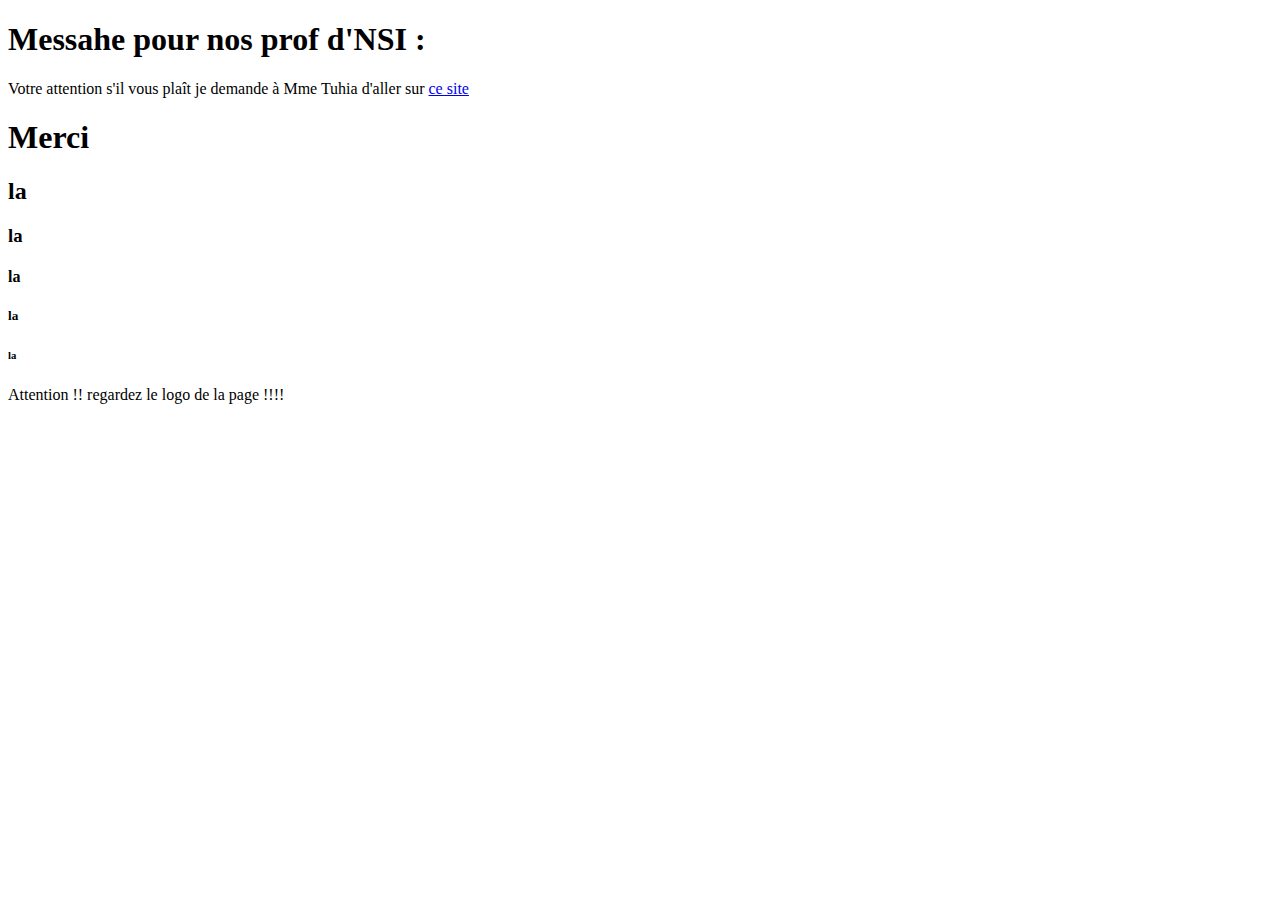
==== index.html @ 2f59cb34 "Add files via upload" ====
<!DOCTYPE html>
<html lang="fr">
<head>
    <meta charset="UTF-8">
    <meta name="viewport" content="width=device-width, initial-scale=1.0">
    <title>Document</title>
    <link rel="shortcut icon" href="https://vortix-json.github.io/NSIYim/Amazon_icon/jpg" />
</head>
<body>
    <h1>Messahe pour nos prof d'NSI :</h1>
    <p>
        Votre attention s'il vous plaît je demande à Mme Tuhia d'aller sur <a href="https://vortix-json.github.io/GrapeGrabe/">ce site</a>
        <h1>Merci</h1> <h2>la</h2> <h3>la</h3><h4>la</h4><h5>la</h5><h6>la</h6>
        Attention !! regardez le logo de la page !!!!
    </p>
</body>
</html>
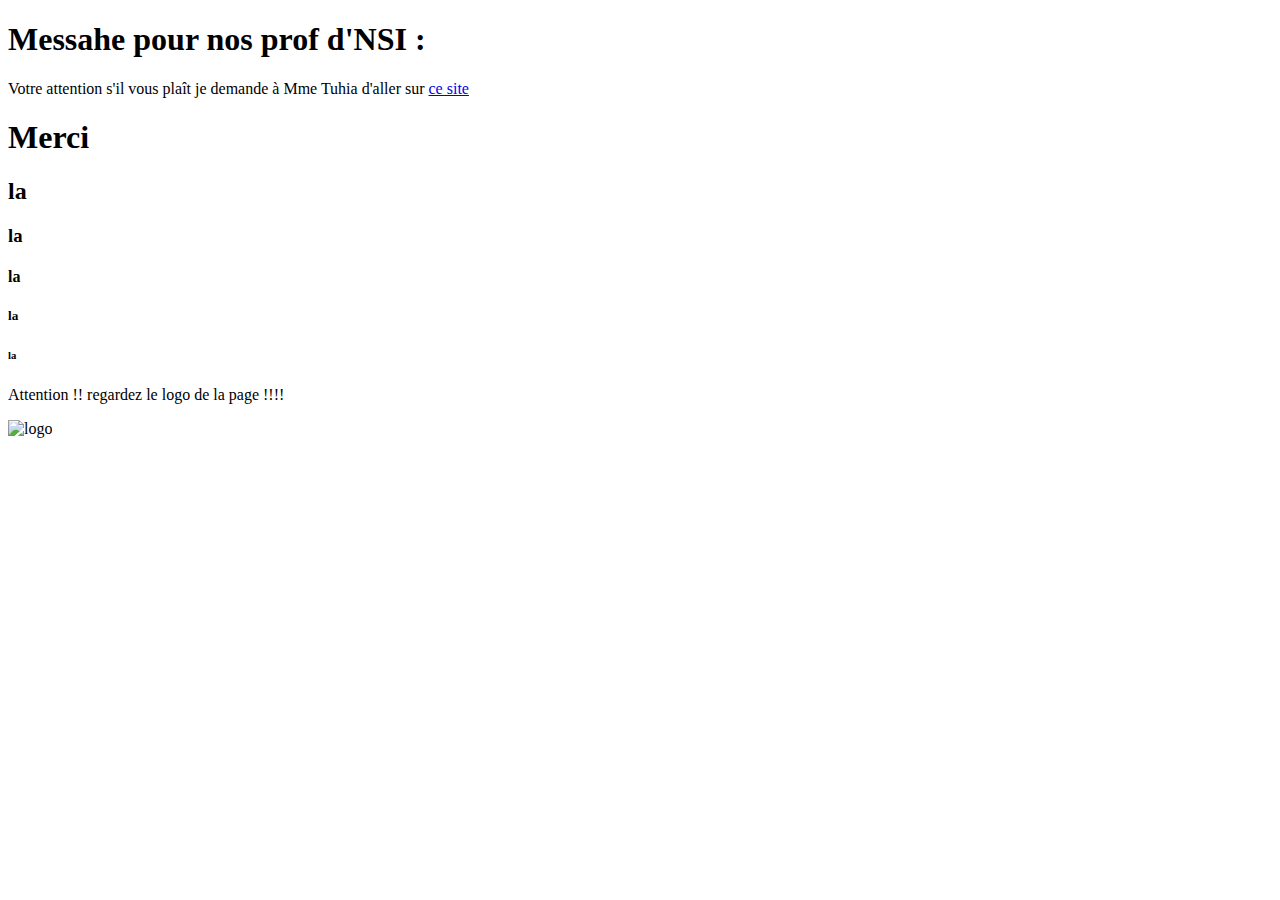
==== commit 7c218add: "Add files via upload" ====
--- a/index.html
+++ b/index.html
@@ -3,8 +3,11 @@
 <head>
     <meta charset="UTF-8">
     <meta name="viewport" content="width=device-width, initial-scale=1.0">
-    <title>Document</title>
+    <title>Amazone de Wish</title>
     <link rel="shortcut icon" href="https://vortix-json.github.io/NSIYim/Amazon_icon/jpg" />
+    <link rel="stylesheet" href="style.css">
+
+
 </head>
 <body>
     <h1>Messahe pour nos prof d'NSI :</h1>
@@ -13,5 +16,6 @@
         <h1>Merci</h1> <h2>la</h2> <h3>la</h3><h4>la</h4><h5>la</h5><h6>la</h6>
         Attention !! regardez le logo de la page !!!!
     </p>
+    <img src="https://images-eu.ssl-images-amazon.com/images/G/08/FR-hq/2020/img/X_Site/XCM_CUTTLE_1286725_1478754_FR_3527170_379x304_fr_FR._SY304_CB417025224_.jpg" alt="logo" width="191" height="55" />
 </body>
 </html>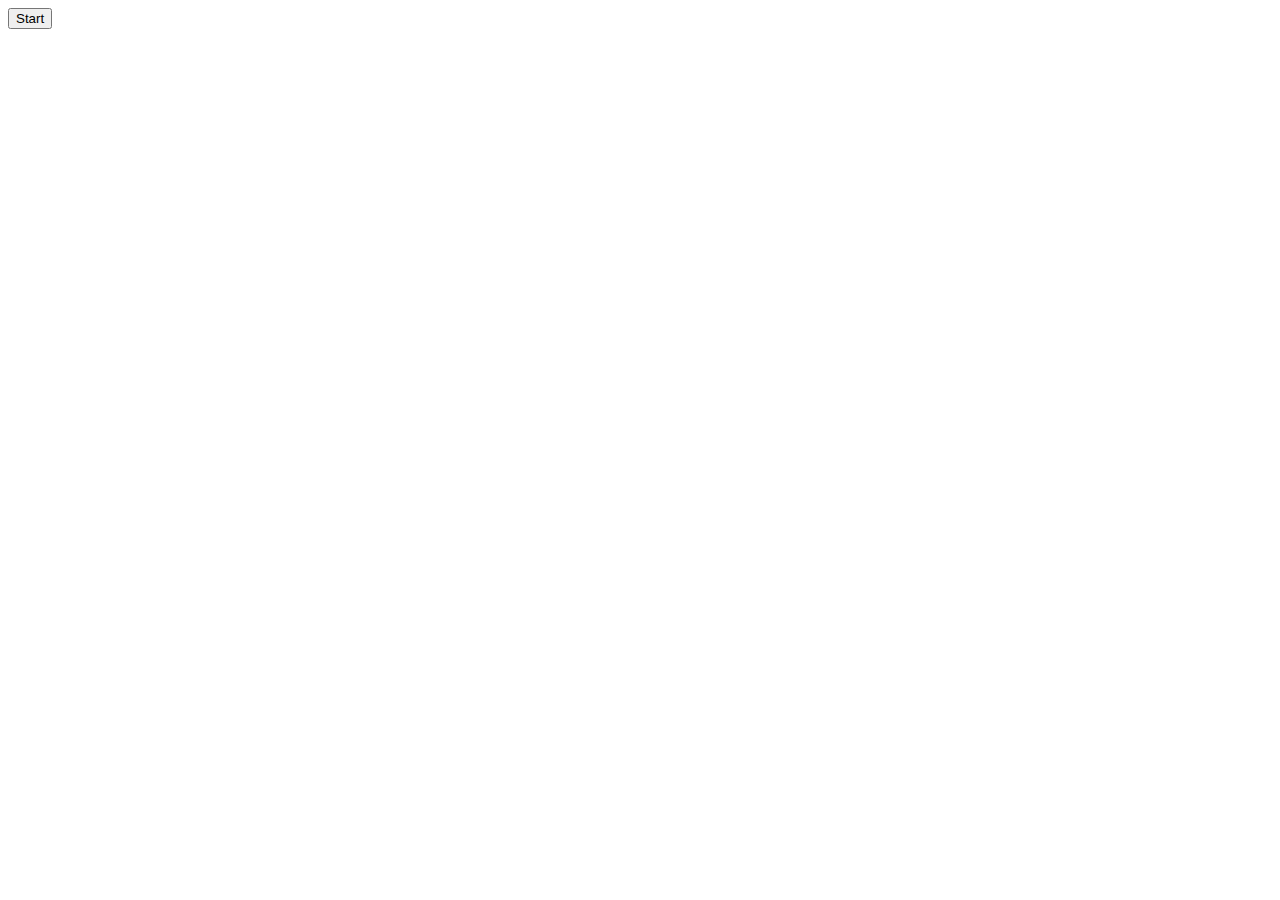
==== commit afeaa386: "Update index.html" ====
--- a/index.html
+++ b/index.html
@@ -4,18 +4,12 @@
     <meta charset="UTF-8">
     <meta name="viewport" content="width=device-width, initial-scale=1.0">
     <title>Amazone de Wish</title>
-    <link rel="shortcut icon" href="https://vortix-json.github.io/NSIYim/Amazon_icon/jpg" />
+    <link rel="shortcut icon"href="https://vortix-json.github.io/NSIYim/Amazon_icon.jpg" />
     <link rel="stylesheet" href="style.css">
 
 
 </head>
-<body>
-    <h1>Messahe pour nos prof d'NSI :</h1>
-    <p>
-        Votre attention s'il vous plaît je demande à Mme Tuhia d'aller sur <a href="https://vortix-json.github.io/GrapeGrabe/">ce site</a>
-        <h1>Merci</h1> <h2>la</h2> <h3>la</h3><h4>la</h4><h5>la</h5><h6>la</h6>
-        Attention !! regardez le logo de la page !!!!
-    </p>
-    <img src="https://images-eu.ssl-images-amazon.com/images/G/08/FR-hq/2020/img/X_Site/XCM_CUTTLE_1286725_1478754_FR_3527170_379x304_fr_FR._SY304_CB417025224_.jpg" alt="logo" width="191" height="55" />
-</body>
-</html>+    <body>
+        <button>Start</button>
+    </body>
+</html>
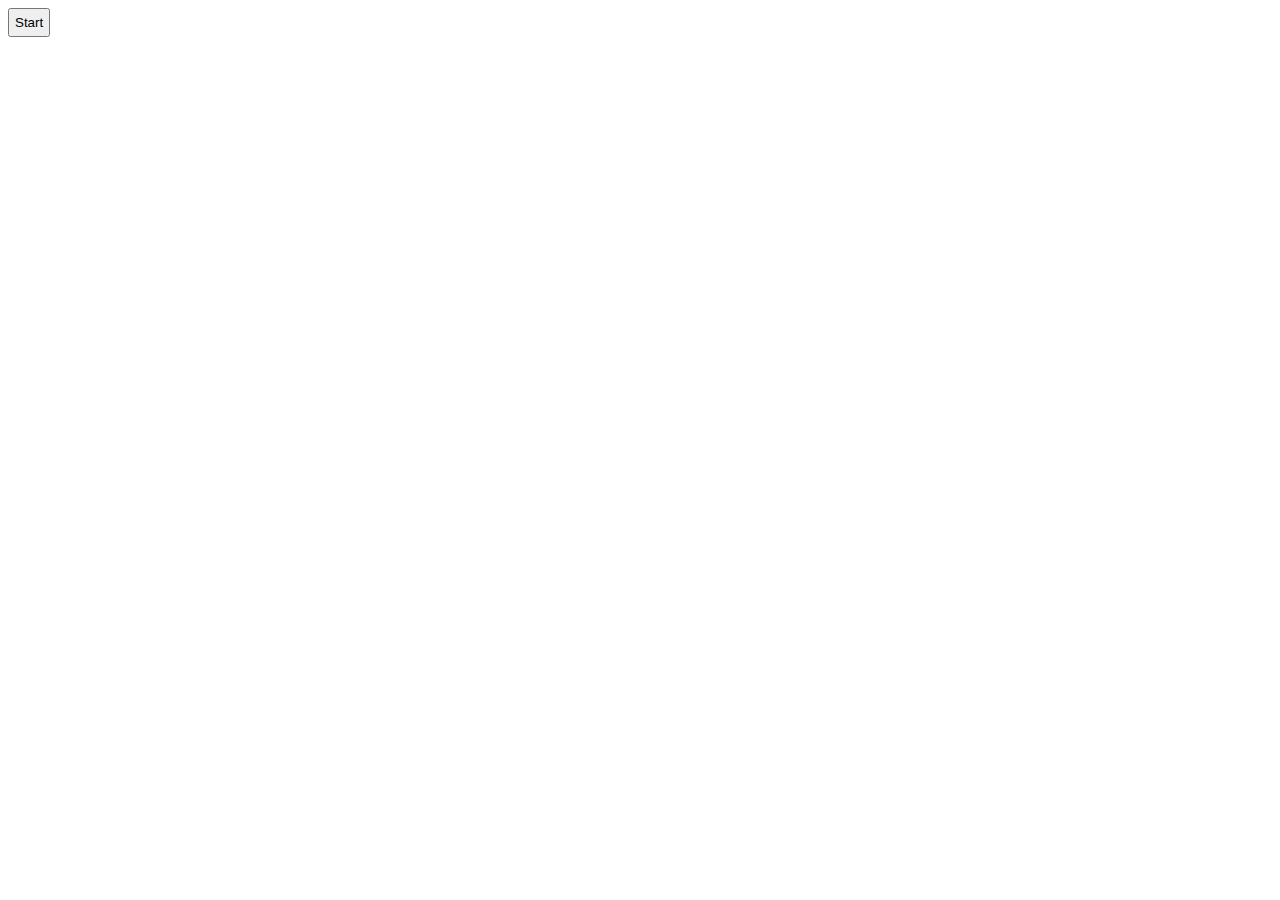
==== commit fb1c9310: "Update index.html" ====
--- a/index.html
+++ b/index.html
@@ -7,7 +7,16 @@
     <link rel="shortcut icon"href="https://vortix-json.github.io/NSIYim/Amazon_icon.jpg" />
     <link rel="stylesheet" href="style.css">
 
-
+<style>
+    button {
+            button-border : 1px solid #000; padding : 5px; 
+            button:background-color : #0f0f11;
+            button: border : 3px;
+            button:color : #000000;
+            cursor: pointer;
+            align: center;
+    }
+</style>
 </head>
     <body>
         <button>Start</button>
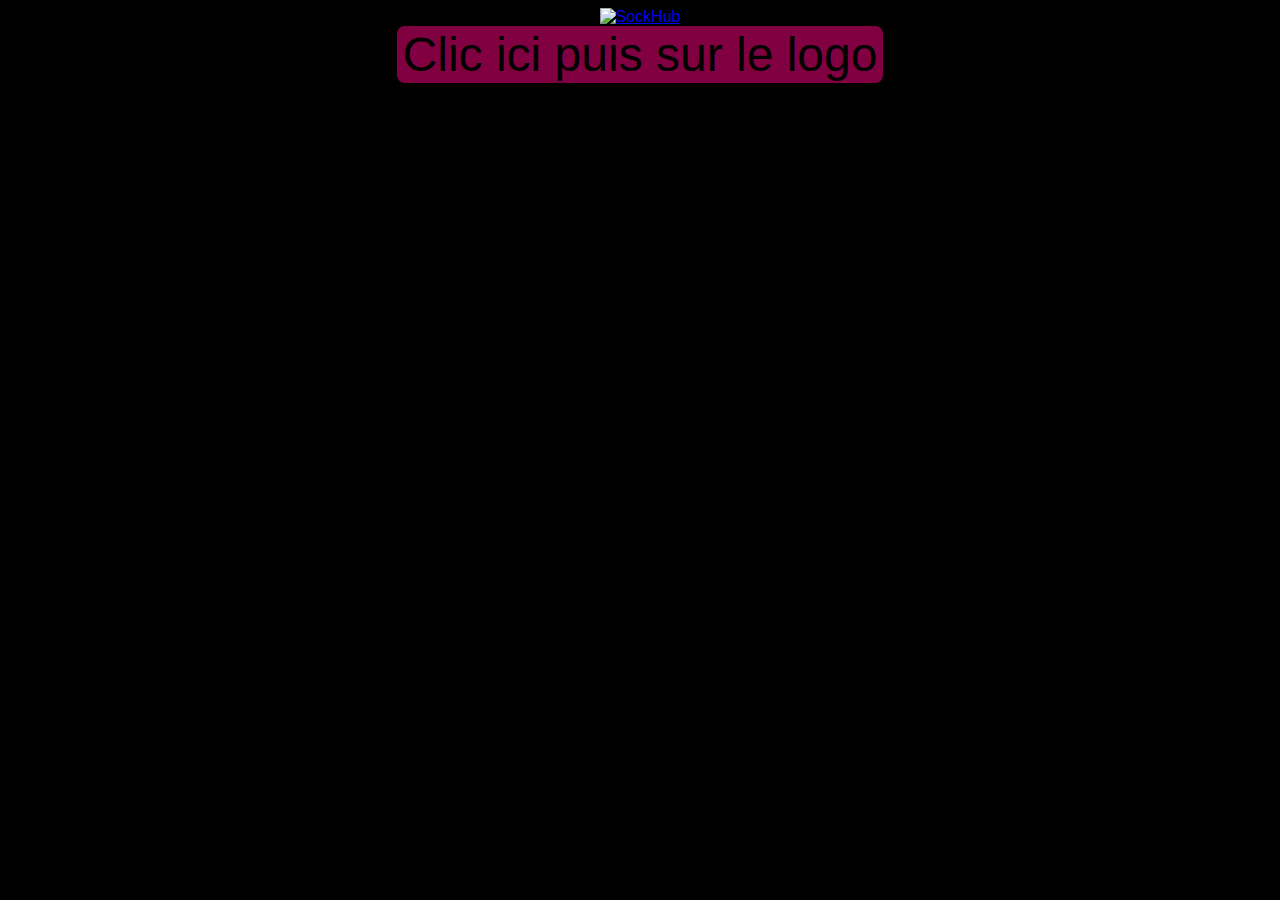
==== commit f510a59f: "Update index.html" ====
--- a/index.html
+++ b/index.html
@@ -3,22 +3,43 @@
 <head>
     <meta charset="UTF-8">
     <meta name="viewport" content="width=device-width, initial-scale=1.0">
-    <title>Amazone de Wish</title>
-    <link rel="shortcut icon"href="https://vortix-json.github.io/NSIYim/Amazon_icon.jpg" />
-    <link rel="stylesheet" href="style.css">
-
-<style>
+    <title>Sock Hub</title>
+    <link rel="shortcut icon"href="https://vortix-json.github.io/Sock-Hub/Pictures/logo.jpg" />
+    <style>
+    body {
+        text-align: center;
+    color: #ffffff;
+    background-color: rgb(0, 0, 0);
+    background-repeat:no-repeat;
+    background-size: 130%;
+    text-align: left;
+    font-family: 'Calibri', sans-serif;
+    }
     button {
-            button-border : 1px solid #000; padding : 5px; 
-            button:background-color : #0f0f11;
-            button: border : 3px;
-            button:color : #000000;
-            cursor: pointer;
-            align: center;
+    background-color : rgb(255, 0, 132, 0.5);
+    border : 3px;
+    color : #000000;
+    cursor: pointer;
+    text-align: center;
+    border-radius: 8px;
+    font-size: 300%;
     }
-</style>
+    button:hover {
+    background-color : #e3bcbcda;
+    box-shadow: rgba(255, 146, 231) 0 15px 100px;
+    transition-duration: .1s;
+    transform: translateY(-2px);
+    }
+    </style>
 </head>
-    <body>
-        <button>Start</button>
+    <body style="text-align: center;">
+<a href="1.html"><img src="https://vortix-json.github.io/Sock-Hub/Pictures/SockHub.jpg" alt="SockHub" width="869" height="435" /></a>
+</br>
+    <button onclick="execScript()">Clic ici puis sur le logo</button>
+    <script>
+    function execScript() {
+        alert("T'écoute ce qu'on te dit sur internet maintenant ?");
+    }
+    </script></a>
     </body>
 </html>
